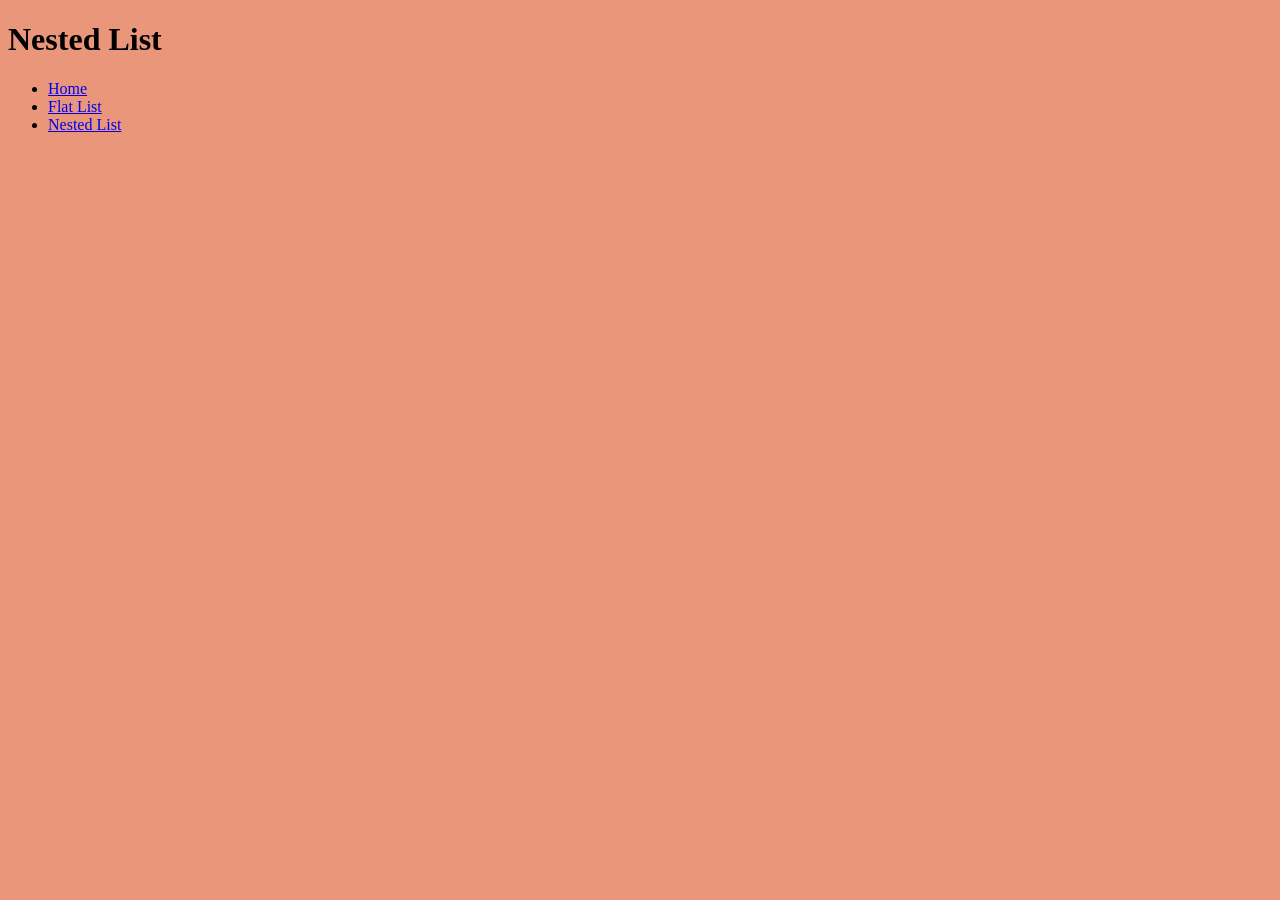
==== nested-list.html @ f4b62292 "stubbed out pages" ====
<!DOCTYPE html>
<html lan="en">

<head>
    <meta charset="utf-8">
    <title> Lists</title> 
    <link rel="stylesheet" href="style.css">
</head>

<body>
    <h1>Nested List</h1>
    <ul>
        <li>
            <a href="index.html">Home</a>
            
        </li>
        <li>
            <a href="flat-list.html">Flat List</a>

        </li>
        <li>
            <a href="nested-list.html">Nested List</a>
            
        </li>
    </ul>
</body>

</html>
---- style.css ----
html {
    background-color: darksalmon;
}
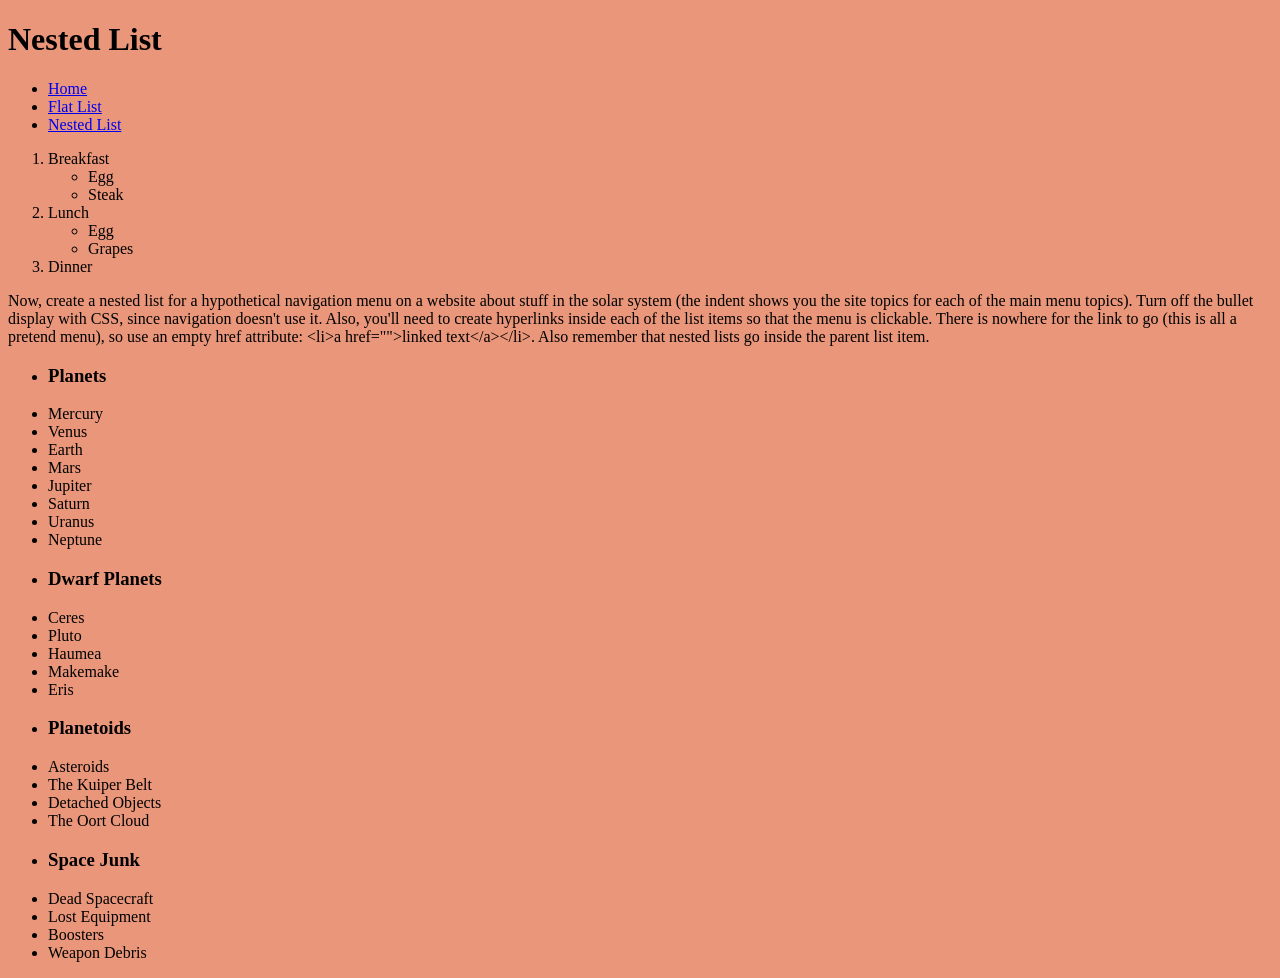
==== commit 26a79af3: "added nest content" ====
--- a/nested-list.html
+++ b/nested-list.html
@@ -23,6 +23,79 @@
             
         </li>
     </ul>
+
+<ol>
+    <li>
+        Breakfast
+        <ul>
+         <li>Egg</li> 
+         <li>Steak</li>
+
+        </ul>
+    </li>
+    <li>
+        Lunch
+        <ul>
+            <li>Egg</li>
+            <li>Grapes</li>
+
+        </ul>
+    </li>
+    <li>
+        Dinner
+        <ul>
+        </ul>
+    </li>
+</ol>
+
+<p>
+    Now, create a nested list for a hypothetical navigation 
+    menu on a website about stuff in the solar system (the indent shows you the site topics for each of the main menu topics). 
+    Turn off the bullet display with CSS, since navigation doesn't use it. 
+    Also, you'll need to create hyperlinks inside each of the list items so that 
+    the menu is clickable. There is nowhere for the link to go (this is all a pretend menu), 
+    so use an empty href attribute: 
+    &lt;li&gt;a href=""&gt;linked text&lt;/a&gt;&lt;/li&gt;. 
+    Also remember that nested lists go inside the parent list item. 
+</p>
+
+<ul>
+<li>
+    <h3>Planets</h3>
+    <li>Mercury</li>
+    <li>Venus</li>
+    <li>Earth</li>
+    <li>Mars</li>
+    <li>Jupiter</li>
+    <li>Saturn</li>
+    <li>Uranus</li>
+    <li>Neptune</li>
+    </li>
+<li>
+    <h3>Dwarf Planets</h3>
+    <li>Ceres</li>
+   <li>Pluto</li> 
+    <li>Haumea</li>
+    <li>Makemake</li>
+    <li>Eris</li>
+</li>
+<li>
+    <h3>Planetoids</h3>
+    <li>Asteroids</li>
+    <li>The Kuiper Belt</li>
+    <li>Detached Objects</li>
+    <li>The Oort Cloud</li>
+</li>
+<li>
+    <h3>Space Junk</h3>
+    <li>Dead Spacecraft</li>
+    <li>Lost Equipment</li>
+    <li>Boosters</li>
+    <li>Weapon Debris</li>
+</li>
+</ul>
+
+
 </body>
 
 </html>
--- a/style.css
+++ b/style.css
@@ -1,3 +1,13 @@
 html {
     background-color: darksalmon;
-}+}
+.square-list {
+    list-style-type:square;
+color: purple;
+}
+.letters-list {
+   list-style: upper-alpha; 
+}
+.nav {
+    list-style-type: none;
+}
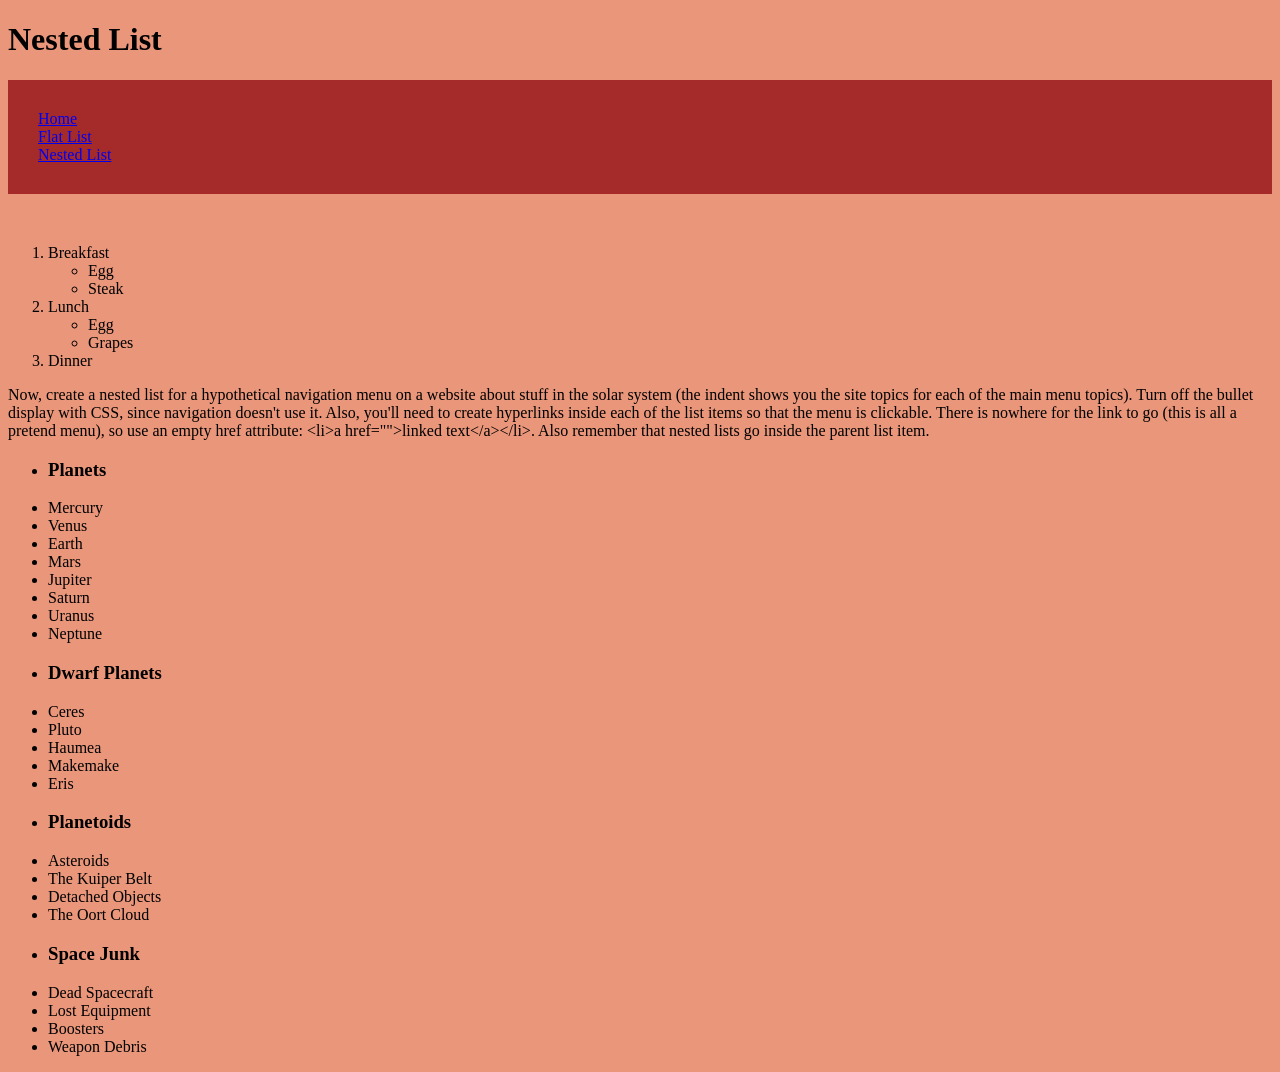
==== commit e178f06a: "style" ====
--- a/nested-list.html
+++ b/nested-list.html
@@ -9,7 +9,7 @@
 
 <body>
     <h1>Nested List</h1>
-    <ul>
+    <ul class="nav">
         <li>
             <a href="index.html">Home</a>
             
--- a/style.css
+++ b/style.css
@@ -10,4 +10,9 @@
 }
 .nav {
     list-style-type: none;
+    background-color: brown;
+    padding: 30px;
+    margin-bottom: 50px;
 }
+
+    
